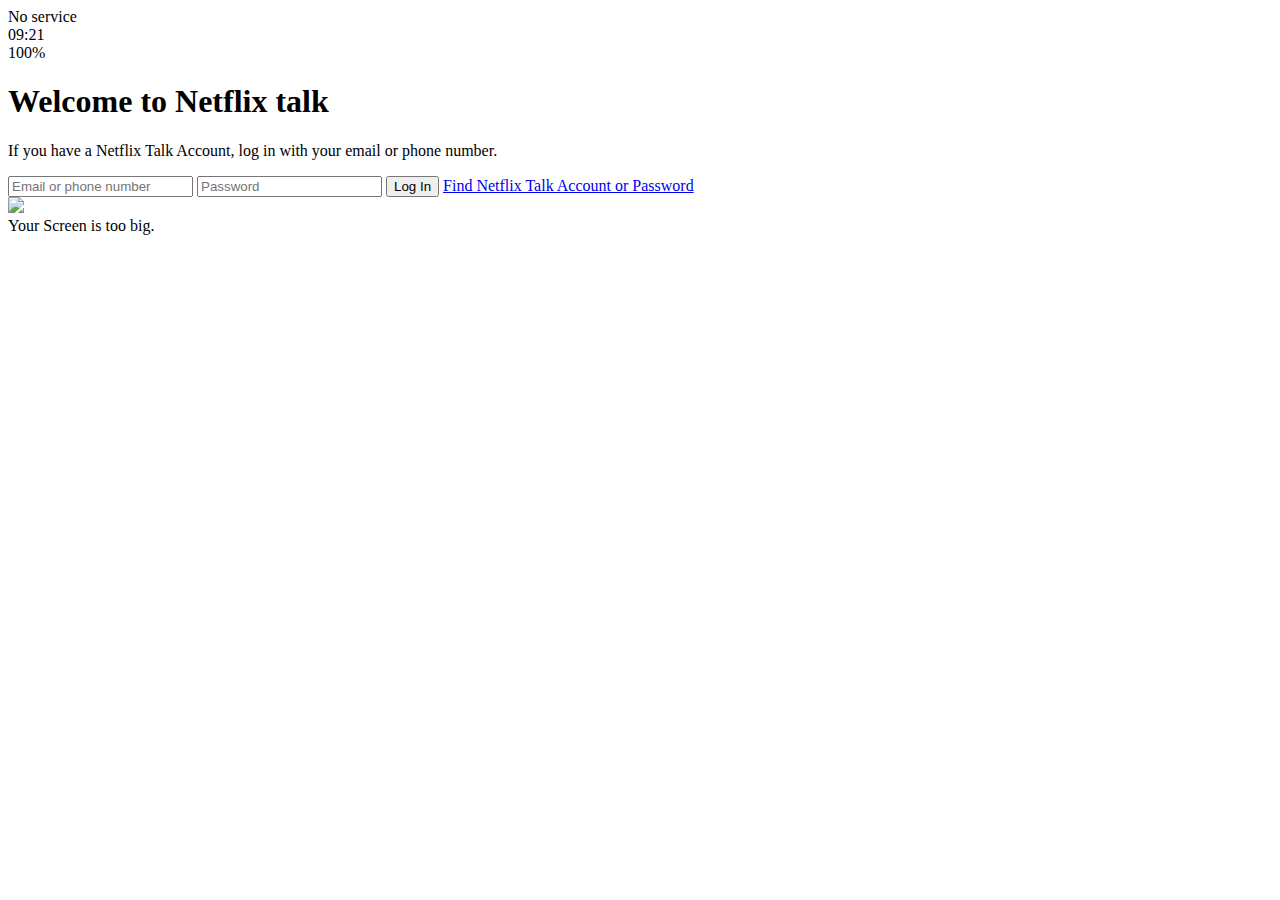
==== index.html @ 69f0a242 "index.html" ====
<!DOCTYPE html>
<html lang="en">
  <head>
    <link rel="stylesheet" href="css/styles.css" />
    <meta charset="UTF-8" />
    <meta name="viewport" content="width=device-width, initial-scale=1.0" />
    <title>Welcome to Netflix Talk</title>
  </head>
  <body>
    <div class="status-bar">
      <div class="status-bar__column">
        <span>No service</span>
        <i class="fa-solid fa-wifi"></i>
      </div>
      <div class="status-bar__column">
        <span>09:21</span>
      </div>
      <div class="status-bar__column">
        <span>100%</span>
        <i class="fa-solid fa-battery-full fa-xl"></i>
        <i class="fa-solid fa-bolt-lightning"></i>
      </div>
    </div>

    <header class="welcome-header">
      <h1 class="welcome-header__title">
        <span class="welcome-header-title__welcometo">Welcome to</span>
        <span class="welcome-header-title__netflix">Netflix </span>
        <span class="welcome-header-title__talk">talk</span>
      </h1>
      <p class="welcome-header__text">
        If you have a Netflix Talk Account, log in with your email or phone
        number.
      </p>
    </header>

    <form action="programs.html" method="get" id="login-form">
      <input type="text" placeholder="Email or phone number" />
      <input type="password" placeholder="Password" />
      <input type="submit" value="Log In" />
      <a href="#">Find Netflix Talk Account or Password</a>
    </form>

    <div id="splash-screen">
      <img
        src="https://search.pstatic.net/common/?src=http%3A%2F%2Fblogfiles.naver.net%2FMjAxOTEwMDdfMTg2%2FMDAxNTcwNDEyNTE0NDcw.lB5lwS4hwbKKAeIKLYDdOx2L71pdQAavboB3SmnBg1og.K0SVguf-jRtVjlPtijC216w9BMbhe2QZyMsnjsbdU6gg.PNG.dud2ekek%2Fq00.PNG&type=sc960_832"
      />
    </div>

    <div id="no-mobile">
      <span>Your Screen is too big.</span>
    </div>

    <script
      src="https://kit.fontawesome.com/b1dbb37309.js"
      crossorigin="anonymous"
    ></script>
  </body>
</html>
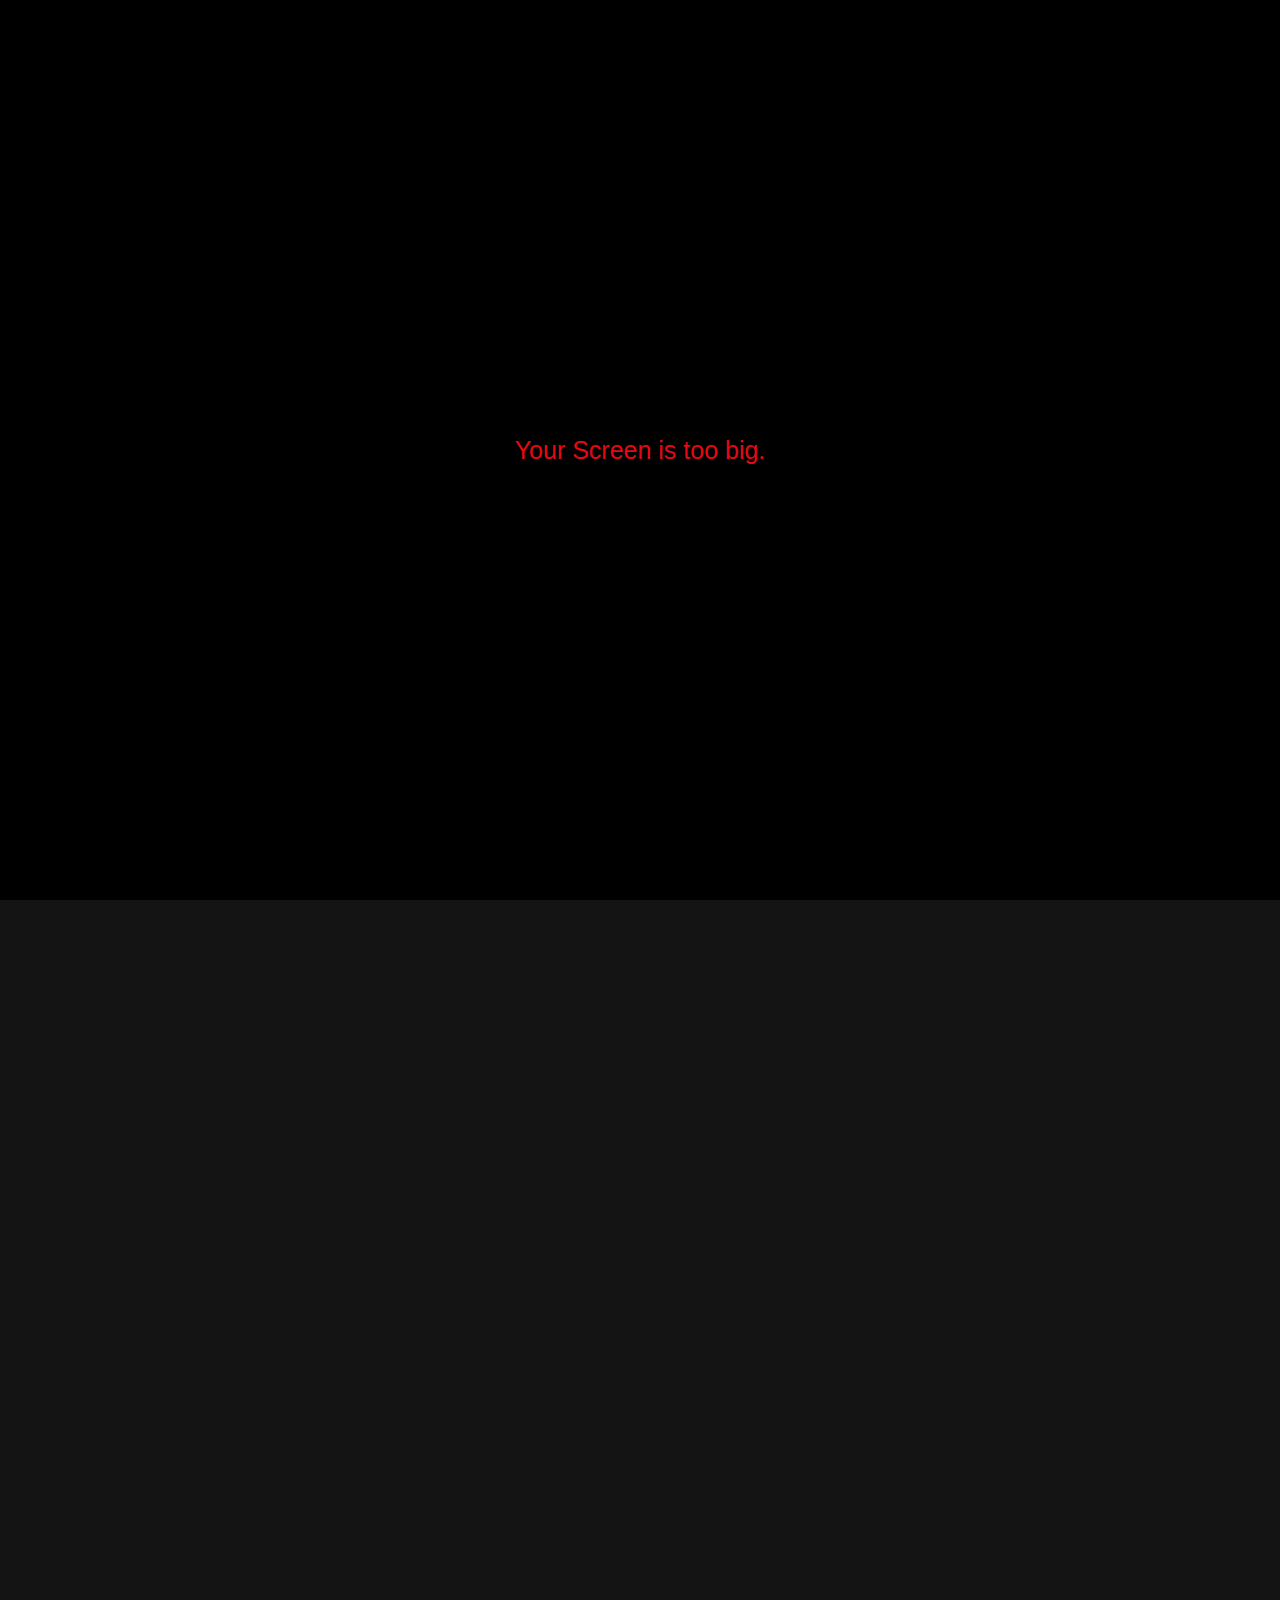
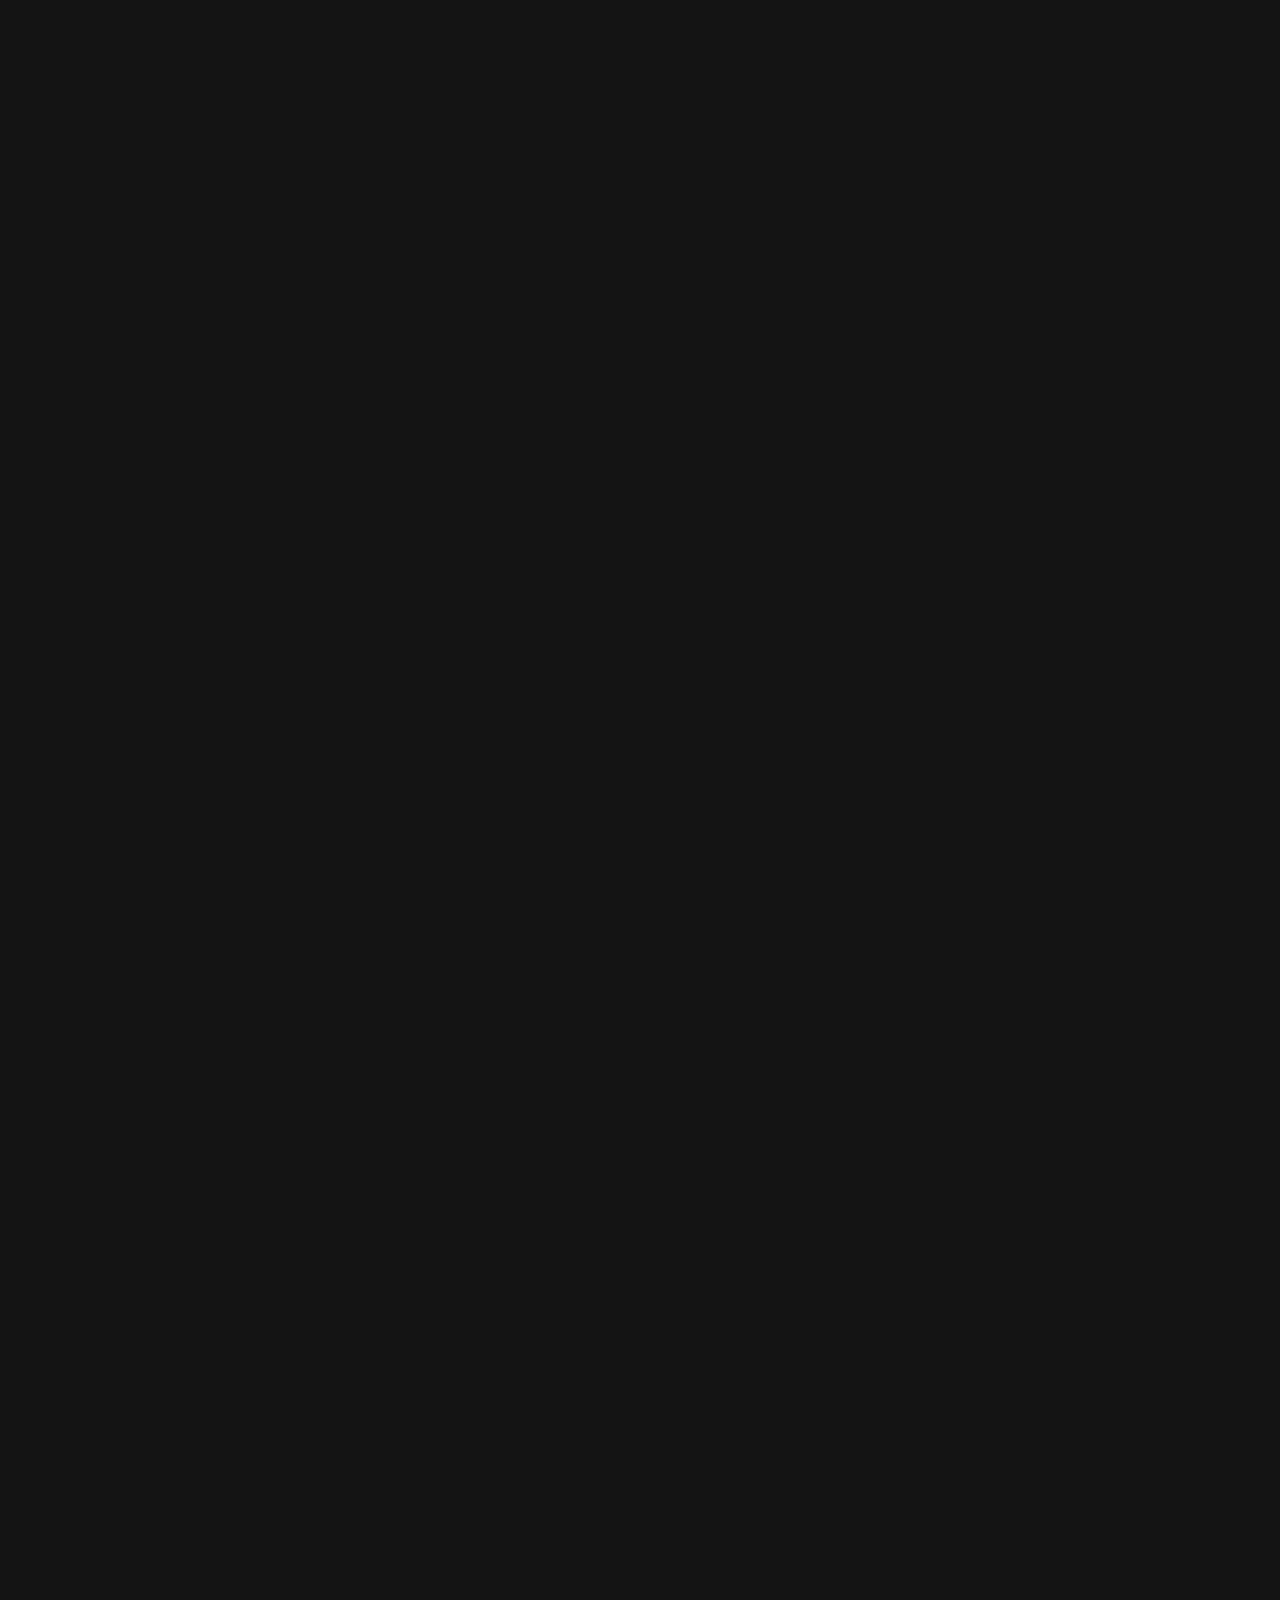
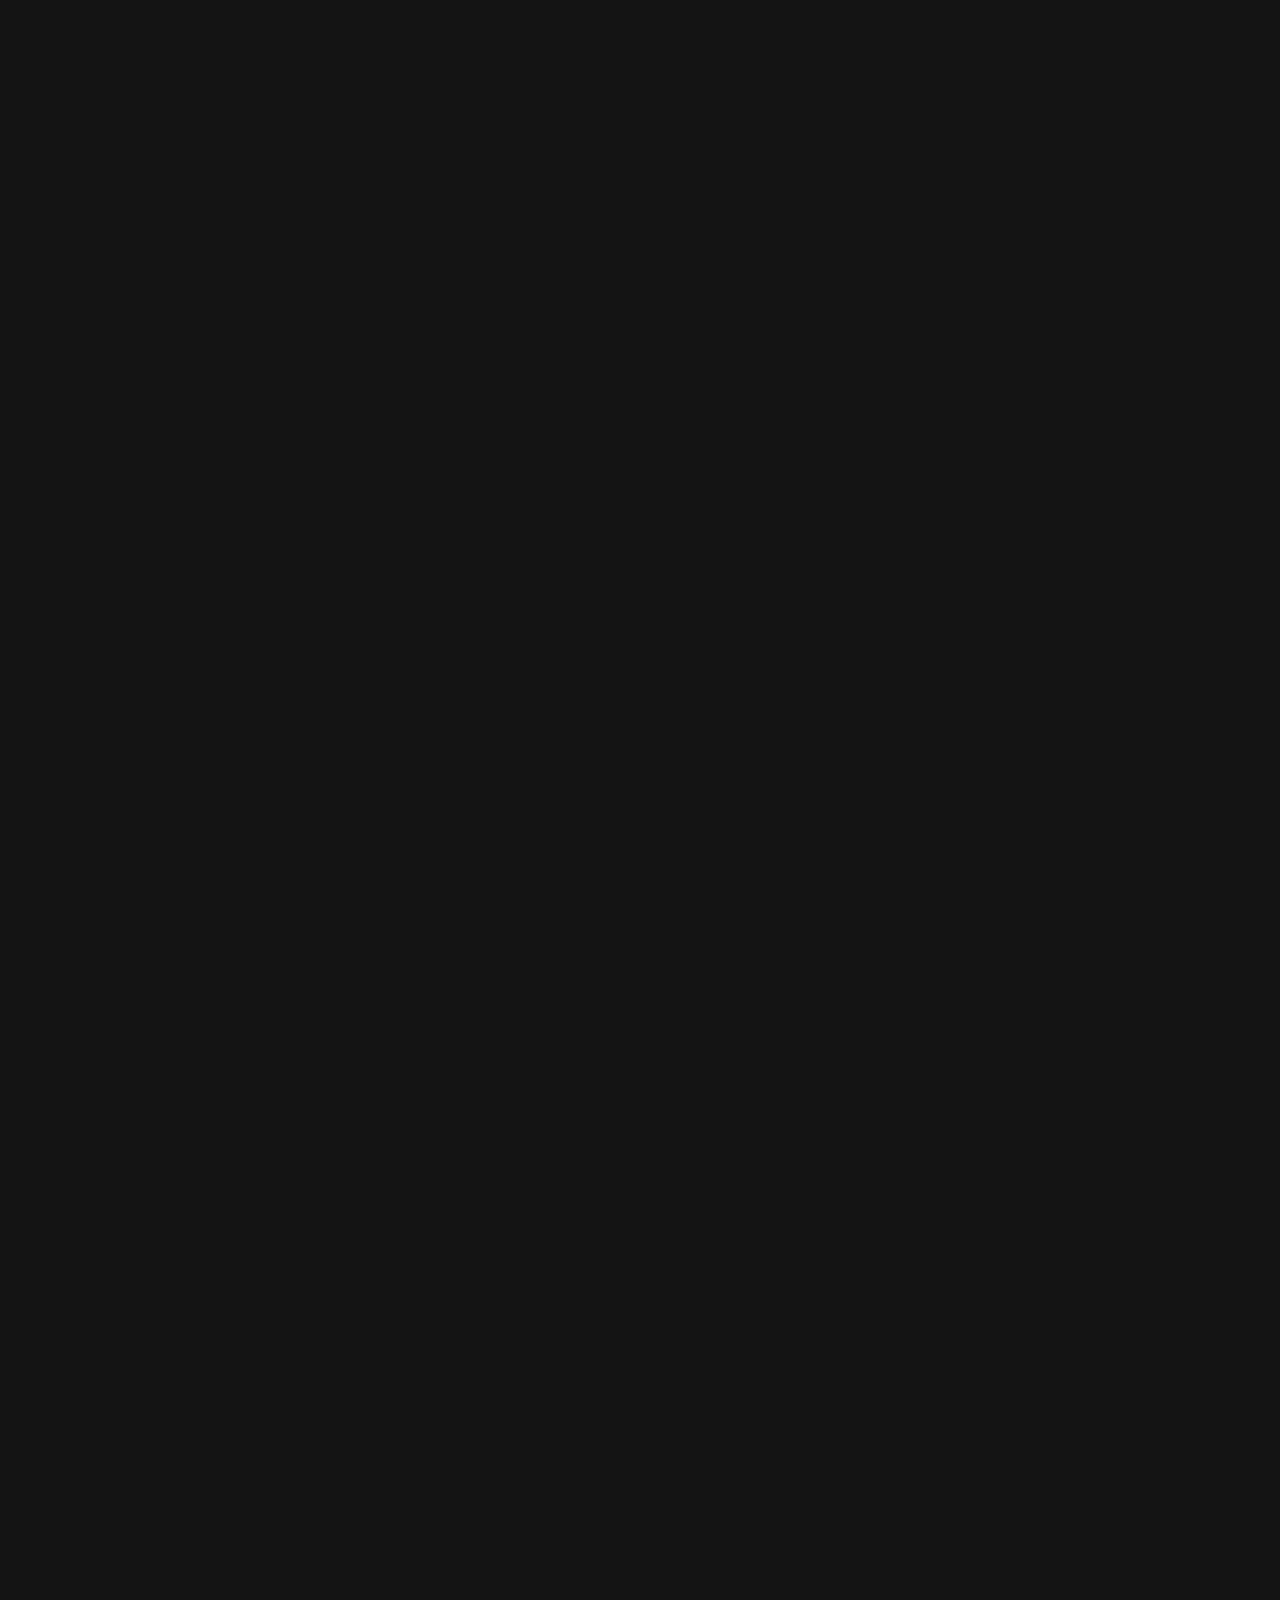
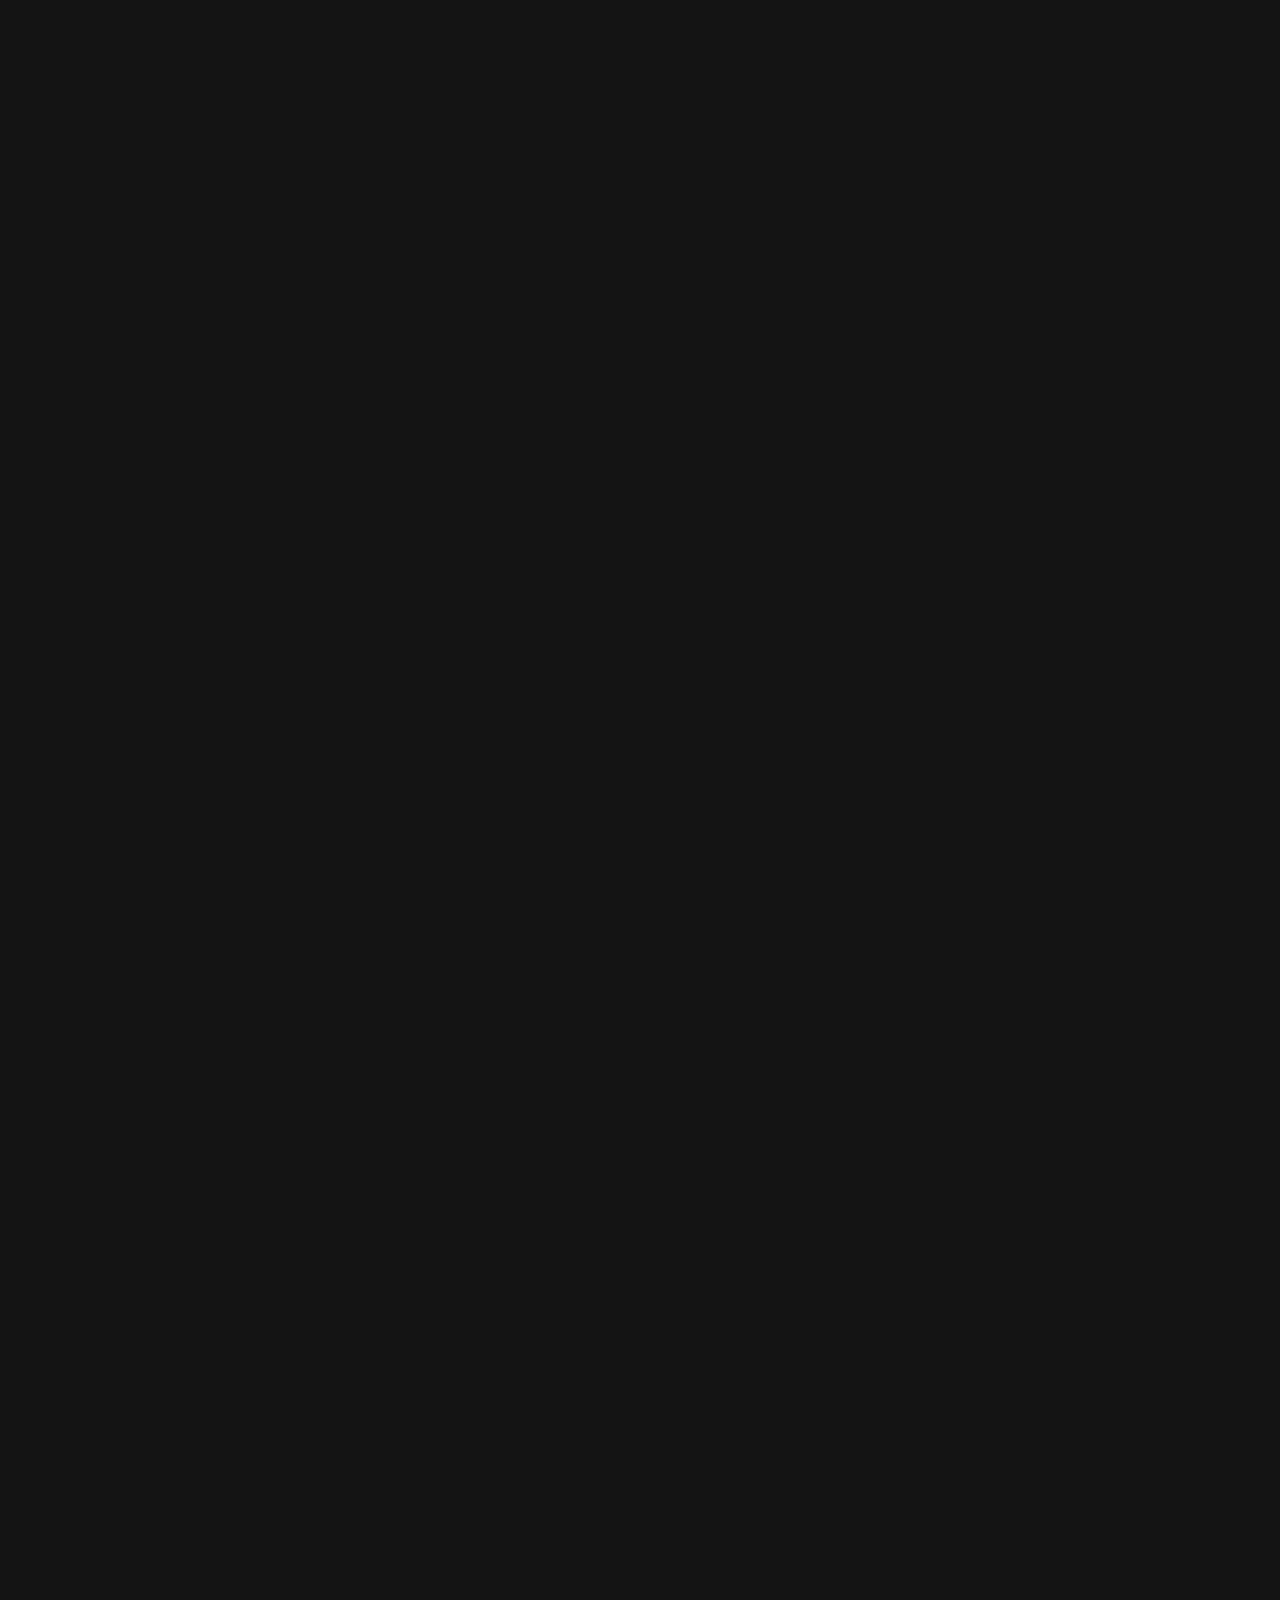
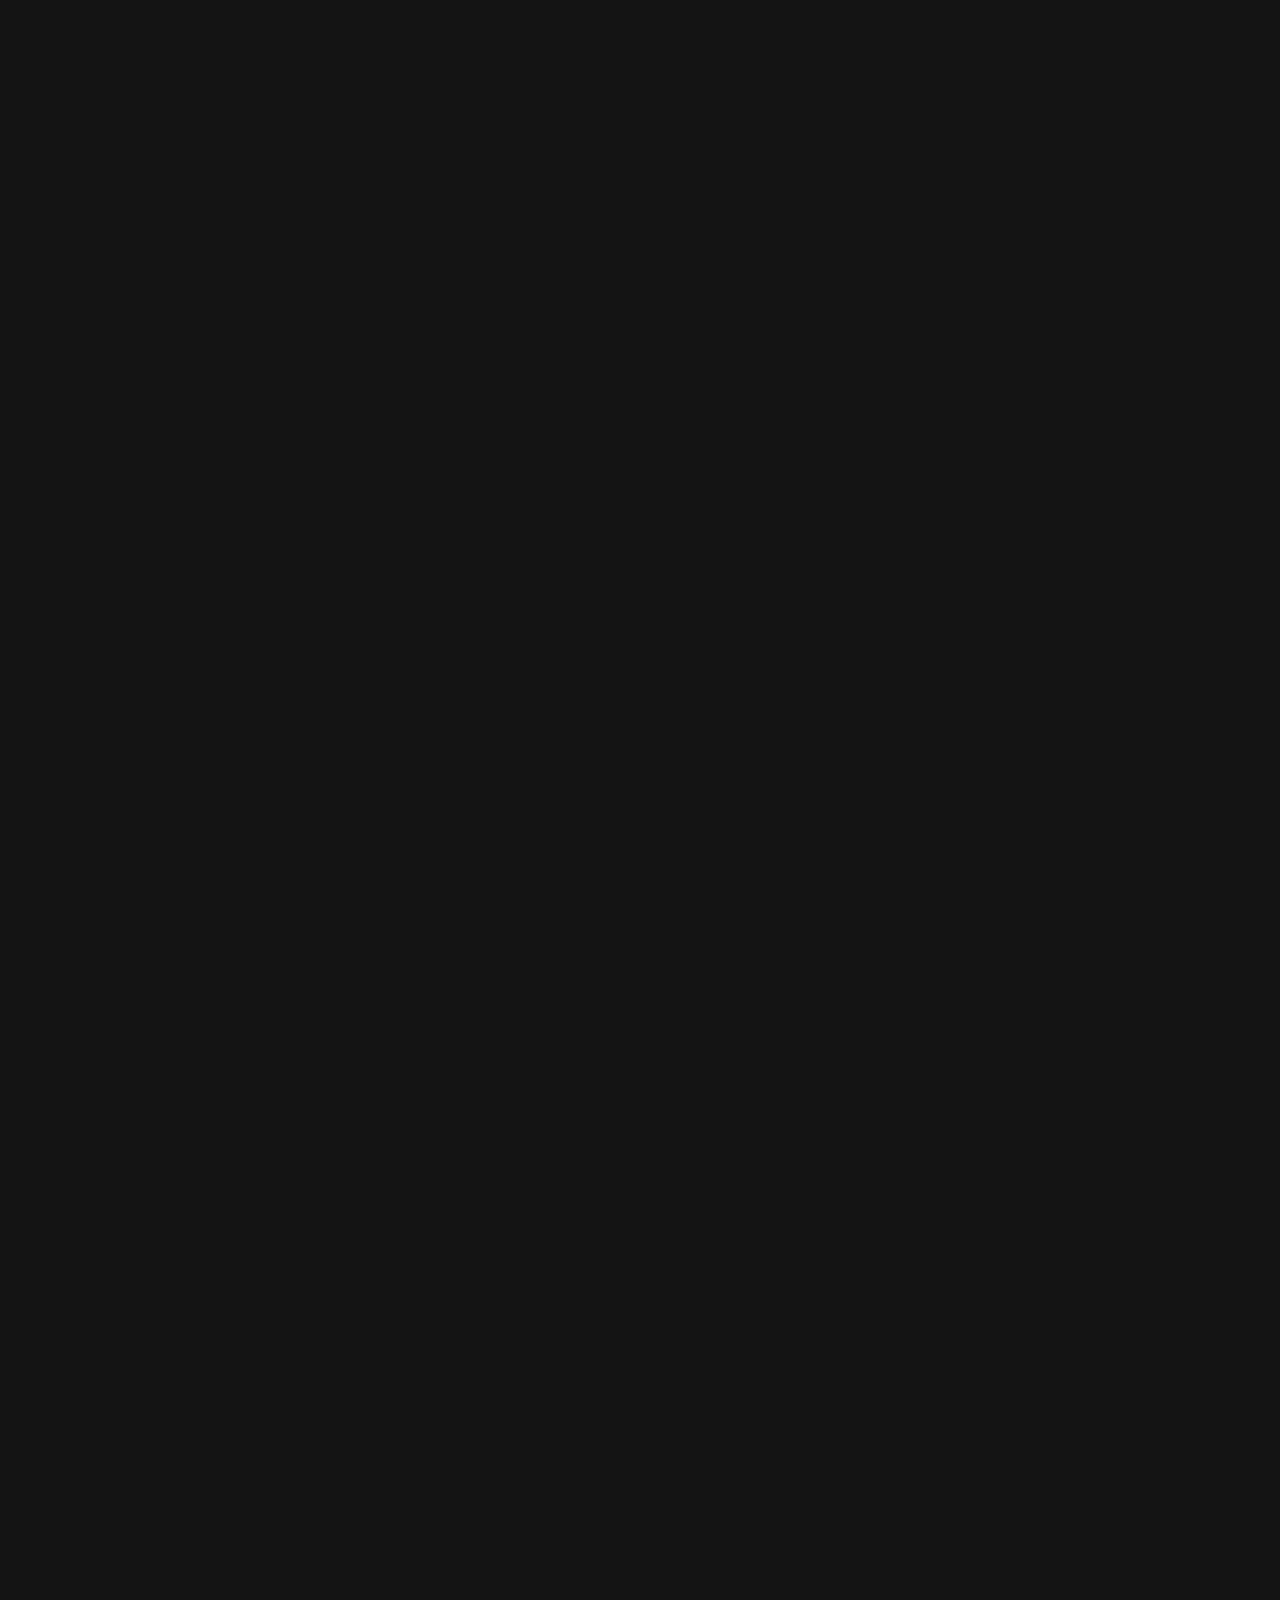
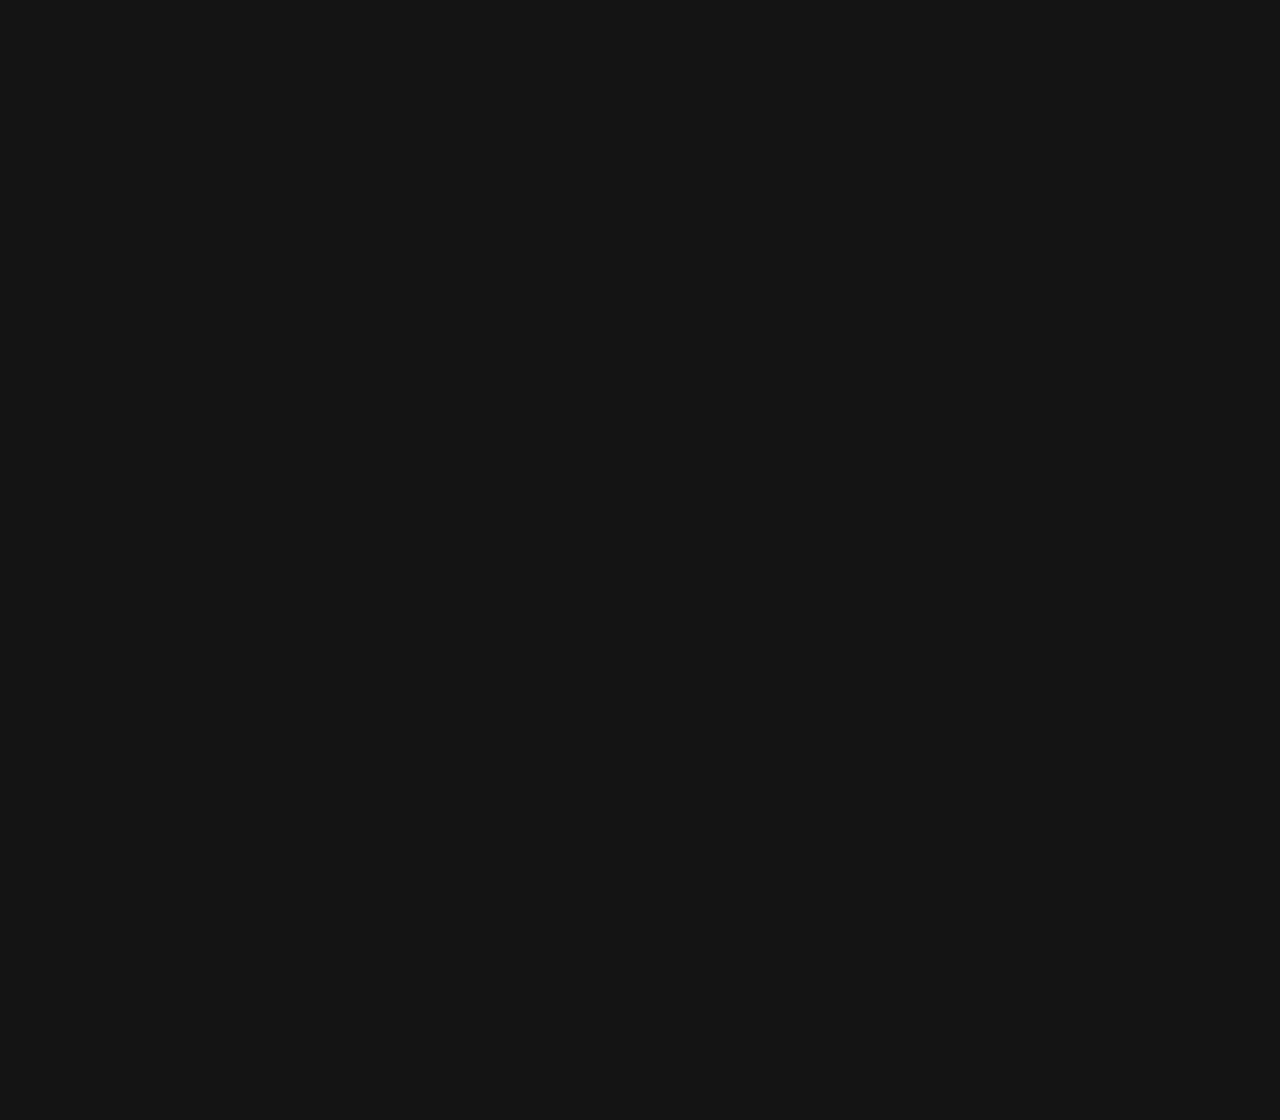
==== commit 3a18fb6a: "Update index.html" ====
--- a/index.html
+++ b/index.html
@@ -17,7 +17,7 @@
       </div>
       <div class="status-bar__column">
         <span>100%</span>
-        <i class="fa-solid fa-battery-full fa-xl"></i>
+        <i class="fa-solid fa-battery-full fa-lg"></i>
         <i class="fa-solid fa-bolt-lightning"></i>
       </div>
     </div>
--- a/css/styles.css
+++ b/css/styles.css
@@ -0,0 +1,29 @@
+@import 'reset.css';
+@import 'variables.css';
+
+/* screens */
+@import 'screens/login.css';
+@import 'screens/programs.css';
+@import 'screens/find.css';
+@import 'screens/settings.css';
+@import 'screens/chat.css';
+
+/* components */
+@import 'components/status-bar.css';
+@import 'components/nav-bar.css';
+@import 'components/screen-header.css';
+@import 'components/user-component.css';
+@import 'components/badge.css';
+@import 'components/alt-screen-header.css';
+@import 'components/no-mobile.css';
+
+body {
+  font-family: 'Open Sans', sans-serif;
+  background-color: #141414;
+  color: white;
+  height: 1000vh;
+}
+
+.main-screen {
+  padding: 0px var(--horizontal-space);
+}
